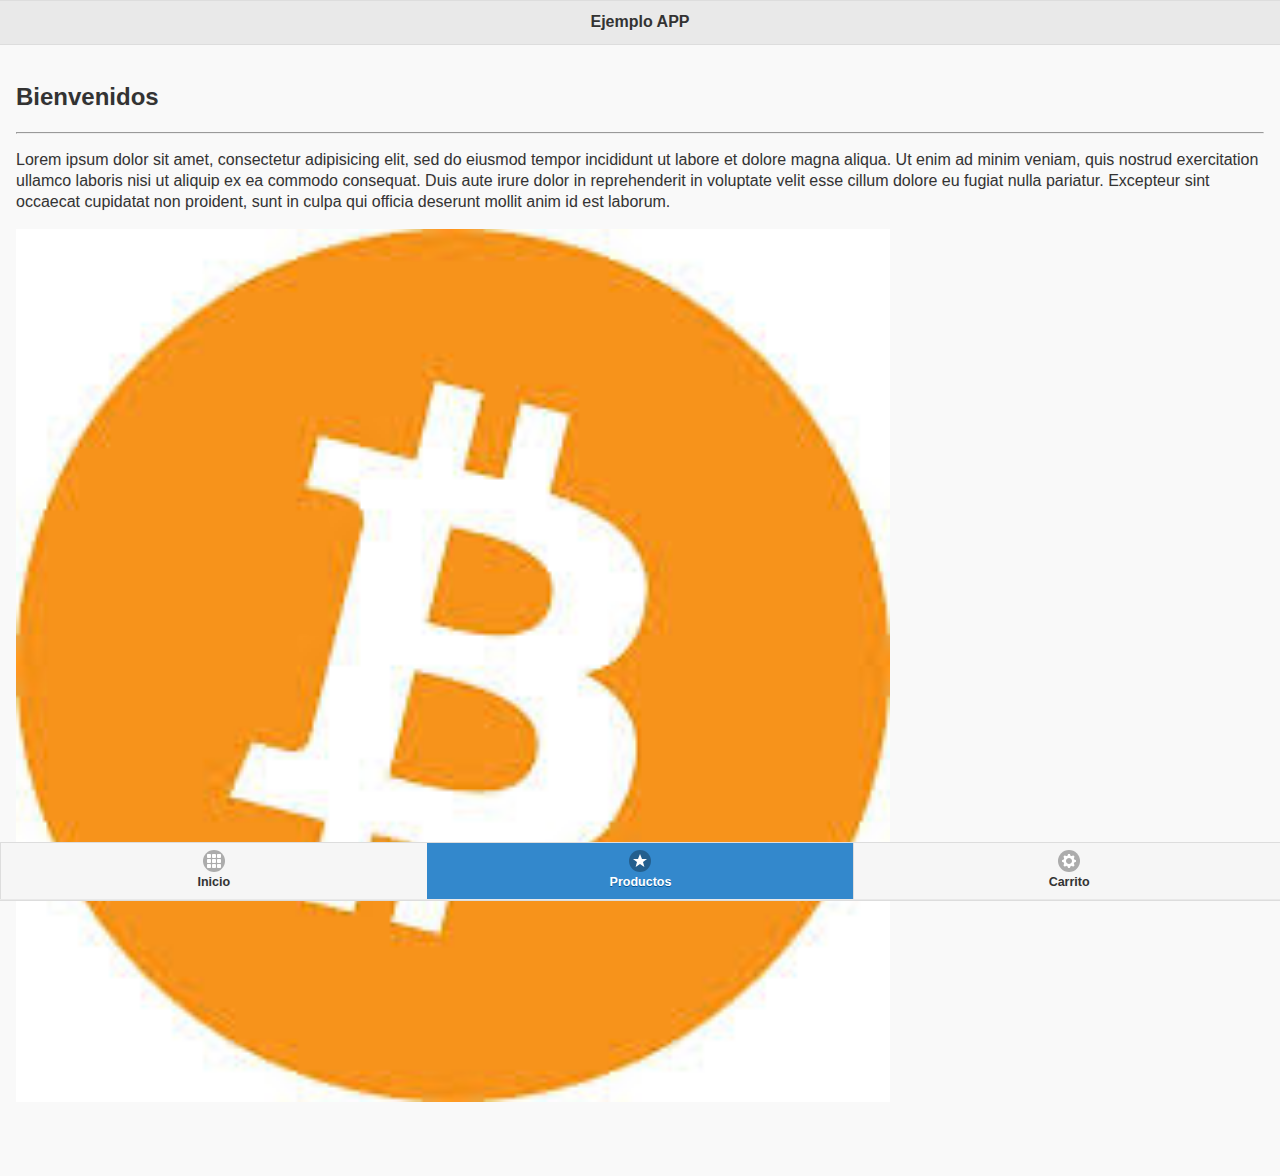
==== practica1/practica1.html @ f3ab79bc "Add files via upload" ====
<title>Ejemplo JQUERY Mobile</title>
<link rel="stylesheet" type="text/css" href="jquerymobile/jquery.mobile-1.4.5.min.css"/>
<link rel="stylesheet" href="jquerymobile/themes/mitema2.min.css" />
<link rel="stylesheet" href="jquerymobile/themes/jquery.mobile.icons.min.css" />
      <script src="jquerymobile/jquery-1.11.1.min.js"></script>
      <script src="jquerymobile/jquery.mobile-1.4.5.min.js"></script>

      <meta name="viewport" content="width=device-width, initial-scale=1">
</head>
<body>
    <div data-role="page" id="inicio" data-theme="A">

        <div data-role="header">
            <h1>Ejemplo APP</h1>
        </div>

        <div role="main" class="ui-content"> 
            <h2>Bienvenidos</h2><hr>
            <p> Lorem ipsum dolor sit amet, consectetur adipisicing elit, sed do eiusmod
            tempor incididunt ut labore et dolore magna aliqua. Ut enim ad minim veniam,
            quis nostrud exercitation ullamco laboris nisi ut aliquip ex ea commodo
            consequat. Duis aute irure dolor in reprehenderit in voluptate velit esse
            cillum dolore eu fugiat nulla pariatur. Excepteur sint occaecat cupidatat non
            proident, sunt in culpa qui officia deserunt mollit anim id est laborum.</p>
             <img src="img/img1.jpg" alt="" width="70%">
        </div>
        
        <div data-role="footer" data-position="fixed">
          <div data-role="navbar">
            <ul>
                <li><a href="#inicio" data-icon="grid">Inicio</a>
                </li>
                <li><a href="#productos" data-icon="star" class="ui-btn-active">Productos</a></li>
                <li><a href="#carrito" data-icon="gear" >Carrito</a>  </li>

            </ul>
        </div>
</div>
    </div>


    <div data-role="page" id="productos" data-theme="B">
        <div data-role="header">
            <h1>Ejemplo APP</h1>
        </div>
        
        <div role="main" class="ui-content"> 
            <h2>listado de productos</h2>
            <ol data-role="listview">
                <li>Bitcoin</li>
                <li>Ether</li>
                <li>Binance Coin</li>
                <li>Dogecoin</li>
                <li>Luna</li>
            </ol>
        </div>
        
        <div data-role="footer" data-position="fixed">
          <div data-role="navbar">
            <ul>
                <li><a href="#inicio" data-icon="grid">Inicio</a>
                </li>
                <li><a href="#productos" data-icon="star" class="ui-btn-active">Productos</a></li>
                <li><a href="#carrito" data-icon="gear" >Carrito</a>  </li>

            </ul>
        </div>

    </div>
</div>
<div data-role="page" id="carrito" data-theme="C">

    <div data-role="header">
        <h1>Ejemplo APP</h1>
    </div>

    <div role="main" class="ui-content"> 
        <h2>Carrito de compras</h2>
        <ul data-role="listview" data-split-icon="gear" data-split-theme="a" data-inset="true">
            <li><a href="#">
                <img src="img/img2.jpg">
            <h2>Litecoin</h2>
            <p>164.93 USD</p></a>
             </li>
             <li><a href="#">
                <img src="img/img3.png">
            <h2>Dogecoin</h2>
            <p>0.19 USD</p></a>
             </li>
             <li><a href="#">
                <img src="img/img4.png">
            <h2>Terracoin</h2>
            <p>0.0335809 USD</p></a>
             </li>
             <li><a href="#">
                <img src="img/img5.png">
            <h2>Devcoin</h2>
            <p>0.000023 USD</p></a>
             </li>
             <li><a href="#">
                <img src="img/img6.png">
            <h2>Namecoin</h2>
            <p>12,696.78 USD</p></a>
             </li>
            
        </ul>
        
    </div>
    
    <div data-role="footer" data-position="fixed">
      <div data-role="navbar">
        <ul>
            <li><a href="#inicio" data-icon="grid">Inicio</a>
            </li>
            <li><a href="#productos" data-icon="star" class="ui-btn-active">Productos</a></li>
            <li><a href="#carrito" data-icon="gear" >Carrito</a>  </li>

        </ul>
    </div>
</div>
</div>
</body>
</html>
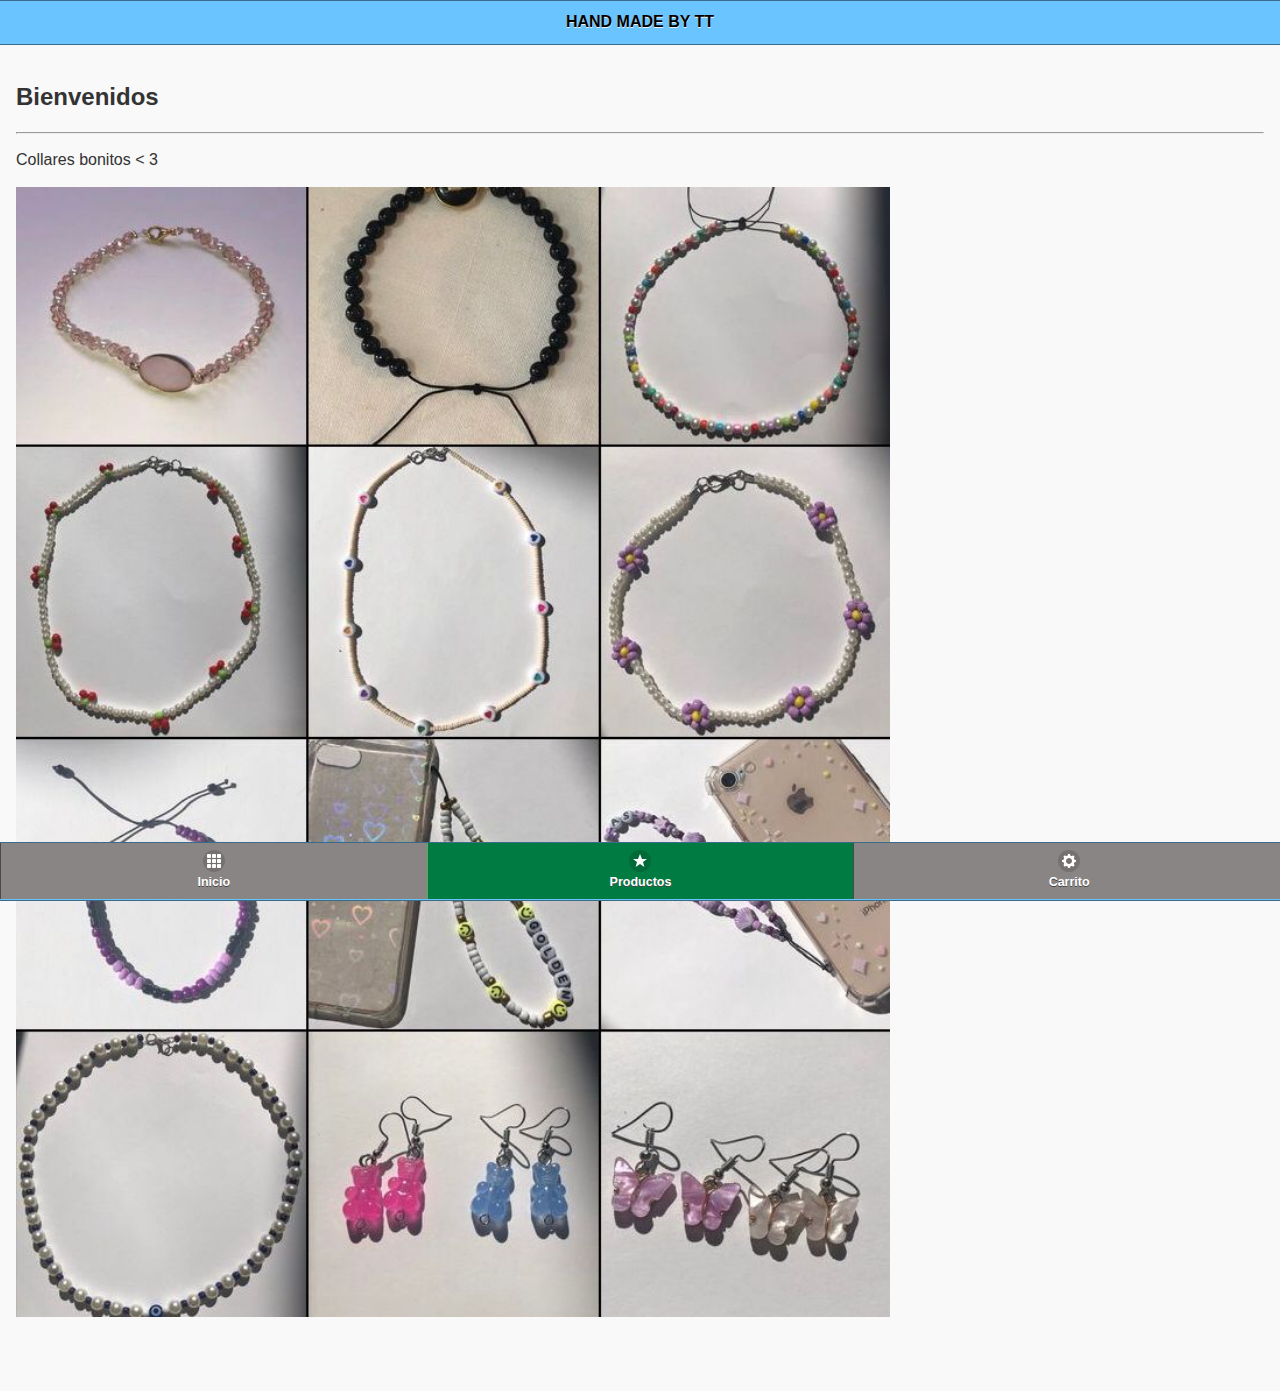
==== commit ee3d85c5: "Add files via upload" ====
--- a/practica1/practica1.html
+++ b/practica1/practica1.html
@@ -11,18 +11,13 @@
     <div data-role="page" id="inicio" data-theme="A">
 
         <div data-role="header">
-            <h1>Ejemplo APP</h1>
+            <h1>HAND MADE BY TT</h1>
         </div>
 
         <div role="main" class="ui-content"> 
             <h2>Bienvenidos</h2><hr>
-            <p> Lorem ipsum dolor sit amet, consectetur adipisicing elit, sed do eiusmod
-            tempor incididunt ut labore et dolore magna aliqua. Ut enim ad minim veniam,
-            quis nostrud exercitation ullamco laboris nisi ut aliquip ex ea commodo
-            consequat. Duis aute irure dolor in reprehenderit in voluptate velit esse
-            cillum dolore eu fugiat nulla pariatur. Excepteur sint occaecat cupidatat non
-            proident, sunt in culpa qui officia deserunt mollit anim id est laborum.</p>
-             <img src="img/img1.jpg" alt="" width="70%">
+            <p> Collares bonitos < 3 </p>
+             <img src="img/intro.jpeg" alt="" width="70%">
         </div>
         
         <div data-role="footer" data-position="fixed">
@@ -41,17 +36,17 @@
 
     <div data-role="page" id="productos" data-theme="B">
         <div data-role="header">
-            <h1>Ejemplo APP</h1>
+            <h1>HAND MADE BY TT</h1>
         </div>
         
         <div role="main" class="ui-content"> 
-            <h2>listado de productos</h2>
+            <h2>Listado de productos</h2>
             <ol data-role="listview">
-                <li>Bitcoin</li>
-                <li>Ether</li>
-                <li>Binance Coin</li>
-                <li>Dogecoin</li>
-                <li>Luna</li>
+                <li>Collar de cerezas</li>
+                <li>Collar de corazones</li>
+                <li>Collar con un ojito</li>
+                <li>Choker de floresitas</li>
+                <li>Collar de perlitas y colores</li>
             </ol>
         </div>
         
@@ -71,36 +66,36 @@
 <div data-role="page" id="carrito" data-theme="C">
 
     <div data-role="header">
-        <h1>Ejemplo APP</h1>
+        <h1>HAND MADE BY TT</h1>
     </div>
 
     <div role="main" class="ui-content"> 
         <h2>Carrito de compras</h2>
         <ul data-role="listview" data-split-icon="gear" data-split-theme="a" data-inset="true">
             <li><a href="#">
-                <img src="img/img2.jpg">
-            <h2>Litecoin</h2>
-            <p>164.93 USD</p></a>
+                <img src="img/cerezas.jpeg">
+            <h2>Collar de cerezas</h2>
+            <p>$32.00</p></a>
              </li>
              <li><a href="#">
-                <img src="img/img3.png">
-            <h2>Dogecoin</h2>
-            <p>0.19 USD</p></a>
+                <img src="img/corazones.jpeg">
+            <h2>Collar de corazones</h2>
+            <p>$35</p></a>
              </li>
              <li><a href="#">
-                <img src="img/img4.png">
-            <h2>Terracoin</h2>
-            <p>0.0335809 USD</p></a>
+                <img src="img/ojito.jpeg">
+            <h2>Collar con un ojito</h2>
+            <p>$35</p></a>
              </li>
              <li><a href="#">
-                <img src="img/img5.png">
-            <h2>Devcoin</h2>
-            <p>0.000023 USD</p></a>
+                <img src="img/flor.jpeg">
+            <h2>Choker de floresitas</h2>
+            <p>$30</p></a>
              </li>
              <li><a href="#">
-                <img src="img/img6.png">
-            <h2>Namecoin</h2>
-            <p>12,696.78 USD</p></a>
+                <img src="img/colores.jpeg">
+            <h2>Collar de perlitas y collares</h2>
+            <p>$30</p></a>
              </li>
             
         </ul>
--- a/practica1/jquerymobile/themes/mitema2.min.css
+++ b/practica1/jquerymobile/themes/mitema2.min.css
@@ -0,0 +1,217 @@
+/*!
+* jQuery Mobile 1.4.5
+* Git HEAD hash: 68e55e78b292634d3991c795f06f5e37a512decc <> Date: Fri Oct 31 2014 17:33:30 UTC
+* http://jquerymobile.com
+*
+* Copyright 2010, 2014 jQuery Foundation, Inc. and othercontributors
+* Released under the MIT license.
+* http://jquery.org/license
+*
+*/
+
+
+/* Globals */
+/* Font
+-----------------------------------------------------------------------------------------------------------*/
+html {
+	font-size: 100%;
+}
+body,
+input,
+select,
+textarea,
+button,
+.ui-btn {
+	font-size: 1em;
+	line-height: 1.3;
+	 font-family: sans-serif /*{global-font-family}*/;
+}
+legend,
+.ui-input-text input,
+.ui-input-search input {
+	color: inherit;
+	text-shadow: inherit;
+}
+/* Form labels (overrides font-weight bold in bars, and mini font-size) */
+.ui-mobile label,
+div.ui-controlgroup-label {
+	font-weight: normal;
+	font-size: 16px;
+}
+/* Separators
+-----------------------------------------------------------------------------------------------------------*/
+/* Field contain separator (< 28em) */
+.ui-field-contain {
+	border-bottom-color: #828282;
+	border-bottom-color: rgba(0,0,0,.15);
+	border-bottom-width: 1px;
+	border-bottom-style: solid;
+}
+/* Table opt-in classes: strokes between each row, and alternating row stripes */
+/* Classes table-stroke and table-stripe are deprecated in 1.4. */
+.table-stroke thead th,
+.table-stripe thead th,
+.table-stripe tbody tr:last-child {
+	border-bottom: 1px solid #d6d6d6; /* non-RGBA fallback */
+	border-bottom: 1px solid rgba(0,0,0,.1);
+}
+.table-stroke tbody th,
+.table-stroke tbody td {
+	border-bottom: 1px solid #e6e6e6; /* non-RGBA fallback  */
+	border-bottom: 1px solid rgba(0,0,0,.05);
+}
+.table-stripe.table-stroke tbody tr:last-child th,
+.table-stripe.table-stroke tbody tr:last-child td {
+	border-bottom: 0;
+}
+.table-stripe tbody tr:nth-child(odd) td,
+.table-stripe tbody tr:nth-child(odd) th {
+	background-color: #eeeeee; /* non-RGBA fallback  */
+	background-color: rgba(0,0,0,.04);
+}
+/* Buttons
+-----------------------------------------------------------------------------------------------------------*/
+.ui-btn,
+label.ui-btn {
+	font-weight: bold;
+	border-width: 1px;
+	border-style: solid;
+}
+.ui-btn {
+	text-decoration: none !important;
+}
+.ui-btn-active {
+	cursor: pointer;
+}
+/* Corner rounding
+-----------------------------------------------------------------------------------------------------------*/
+/* Class ui-btn-corner-all deprecated in 1.4 */
+.ui-corner-all {
+	-webkit-border-radius: .6em /*{global-radii-blocks}*/;
+	border-radius: .6em /*{global-radii-blocks}*/;
+}
+/* Buttons */
+.ui-btn-corner-all,
+.ui-btn.ui-corner-all,
+/* Slider track */
+.ui-slider-track.ui-corner-all,
+/* Flipswitch */
+.ui-flipswitch.ui-corner-all,
+/* Count bubble */
+.ui-li-count {
+	-webkit-border-radius: .3125em /*{global-radii-buttons}*/;
+	border-radius: .3125em /*{global-radii-buttons}*/;
+}
+/* Icon-only buttons */
+.ui-btn-icon-notext.ui-btn-corner-all,
+.ui-btn-icon-notext.ui-corner-all {
+	-webkit-border-radius: 1em;
+	border-radius: 1em;
+}
+/* Radius clip workaround for cleaning up corner trapping */
+.ui-btn-corner-all,
+.ui-corner-all {
+	-webkit-background-clip: padding;
+	background-clip: padding-box;
+}
+/* Popup arrow */
+.ui-popup.ui-corner-all > .ui-popup-arrow-guide {
+	left: .6em /*{global-radii-blocks}*/;
+	right: .6em /*{global-radii-blocks}*/;
+	top: .6em /*{global-radii-blocks}*/;
+	bottom: .6em /*{global-radii-blocks}*/;
+}
+/* Shadow
+-----------------------------------------------------------------------------------------------------------*/
+.ui-shadow {
+	-webkit-box-shadow: 0 1px 3px /*{global-box-shadow-size}*/ rgba(0,0,0,.2) /*{global-box-shadow-color}*/;
+	-moz-box-shadow: 0 1px 3px /*{global-box-shadow-size}*/ rgba(0,0,0,.2) /*{global-box-shadow-color}*/;
+	box-shadow: 0 1px 3px /*{global-box-shadow-size}*/ rgba(0,0,0,.2) /*{global-box-shadow-color}*/;
+}
+.ui-shadow-inset {
+	-webkit-box-shadow: inset 0 1px 3px /*{global-box-shadow-size}*/ rgba(0,0,0,.2) /*{global-box-shadow-color}*/;
+	-moz-box-shadow: inset 0 1px 3px /*{global-box-shadow-size}*/ rgba(0,0,0,.2) /*{global-box-shadow-color}*/;
+	box-shadow: inset 0 1px 3px /*{global-box-shadow-size}*/ rgba(0,0,0,.2) /*{global-box-shadow-color}*/;
+}
+.ui-overlay-shadow {
+	-webkit-box-shadow: 0 0 12px 		rgba(0,0,0,.6);
+	-moz-box-shadow: 0 0 12px 			rgba(0,0,0,.6);
+	box-shadow: 0 0 12px 				rgba(0,0,0,.6);
+}
+/* Icons
+-----------------------------------------------------------------------------------------------------------*/
+.ui-btn-icon-left:after,
+.ui-btn-icon-right:after,
+.ui-btn-icon-top:after,
+.ui-btn-icon-bottom:after,
+.ui-btn-icon-notext:after {
+	background-color: #666666 /*{global-icon-color}*/;
+	background-color: rgba(0,0,0,.15) /*{global-icon-disc}*/;
+	background-position: center center;
+	background-repeat: no-repeat;
+	-webkit-border-radius: 1em;
+	border-radius: 1em;
+}
+/* Alt icons */
+.ui-alt-icon.ui-btn:after,
+.ui-alt-icon .ui-btn:after,
+html .ui-alt-icon.ui-checkbox-off:after,
+html .ui-alt-icon.ui-radio-off:after,
+html .ui-alt-icon .ui-checkbox-off:after,
+html .ui-alt-icon .ui-radio-off:after {
+	background-color: #666666 /*{global-icon-color}*/;
+	background-color: rgba(0,0,0,.15) /*{global-icon-disc}*/;
+}
+/* No disc */
+.ui-nodisc-icon.ui-btn:after,
+.ui-nodisc-icon .ui-btn:after {
+	background-color: transparent;
+}
+/* Icon shadow */
+.ui-shadow-icon.ui-btn:after,
+.ui-shadow-icon .ui-btn:after {
+	-webkit-box-shadow: 0 1px 0 rgba(255,255,255,.3) /*{global-icon-shadow}*/;
+	-moz-box-shadow: 0 1px 0 rgba(255,255,255,.3) /*{global-icon-shadow}*/;
+	box-shadow: 0 1px 0 rgba(255,255,255,.3) /*{global-icon-shadow}*/;
+}
+/* Checkbox and radio */
+.ui-btn.ui-checkbox-off:after,
+.ui-btn.ui-checkbox-on:after,
+.ui-btn.ui-radio-off:after,
+.ui-btn.ui-radio-on:after {
+	display: block;
+	width: 18px;
+	height: 18px;
+	margin: -9px 2px 0 2px;
+}
+.ui-checkbox-off:after,
+.ui-btn.ui-radio-off:after {
+	filter: Alpha(Opacity=30);
+	opacity: .3;
+}
+.ui-btn.ui-checkbox-off:after,
+.ui-btn.ui-checkbox-on:after {
+	-webkit-border-radius: .1875em;
+	border-radius: .1875em;
+}
+.ui-btn.ui-checkbox-off:after {
+	background-color: #666;
+	background-color: rgba(0,0,0,.3);
+}
+.ui-radio .ui-btn.ui-radio-on:after {
+	background-image: none;
+	background-color: #fff;
+	width: 8px;
+	height: 8px;
+	border-width: 5px;
+	border-style: solid; 
+}
+.ui-alt-icon.ui-btn.ui-radio-on:after,
+.ui-alt-icon .ui-btn.ui-radio-on:after {
+	background-color: #000;
+}
+/* Loader */
+.ui-icon-loading {
+	background: url("images/ajax-loader.gif");
+	background-size: 2.875em 2.875em;
+}.ui-bar-a,.ui-page-theme-a .ui-bar-inherit,html .ui-bar-a .ui-bar-inherit,html .ui-body-a .ui-bar-inherit,html body .ui-group-theme-a .ui-bar-inherit{background-color:#6ac4ff ;border-color:#3a6b8c ;color:#000000 ;text-shadow:0  1px  0  #eeeeee ;font-weight:bold;}.ui-bar-a{border-width:1px;border-style:solid;}.ui-overlay-a,.ui-page-theme-a,.ui-page-theme-a .ui-panel-wrapper{background-color:#f9f9f9 ;border-color:#bbbbbb ;color:#333333 ;text-shadow:0  1px  0  #f3f3f3 ;}.ui-body-a,.ui-page-theme-a .ui-body-inherit,html .ui-bar-a .ui-body-inherit,html .ui-body-a .ui-body-inherit,html body .ui-group-theme-a .ui-body-inherit,html .ui-panel-page-container-a{background-color:#c3efef ;border-color:#6b8383 ;color:#000000 ;text-shadow:0  1px  0  #eeeeee ;}.ui-body-a{border-width:1px;border-style:solid;}.ui-page-theme-a a,html .ui-bar-a a,html .ui-body-a a,html body .ui-group-theme-a a{color:#2229ff ;font-weight:bold;}.ui-page-theme-a a:visited,html .ui-bar-a a:visited,html .ui-body-a a:visited,html body .ui-group-theme-a a:visited{   color:#161aa5 ;}.ui-page-theme-a a:hover,html .ui-bar-a a:hover,html .ui-body-a a:hover,html body .ui-group-theme-a a:hover{color:#272fFF ;}.ui-page-theme-a a:active,html .ui-bar-a a:active,html .ui-body-a a:active,html body .ui-group-theme-a a:active{color:#2229ff ;}.ui-page-theme-a .ui-btn,html .ui-bar-a .ui-btn,html .ui-body-a .ui-btn,html body .ui-group-theme-a .ui-btn,html head + body .ui-btn.ui-btn-a,.ui-page-theme-a .ui-btn:visited,html .ui-bar-a .ui-btn:visited,html .ui-body-a .ui-btn:visited,html body .ui-group-theme-a .ui-btn:visited,html head + body .ui-btn.ui-btn-a:visited{background-color:#8a8585 ;border-color:#4b4949 ;color:#ffffff ;text-shadow:0  1px  0  #444444 ;}.ui-page-theme-a .ui-btn:hover,html .ui-bar-a .ui-btn:hover,html .ui-body-a .ui-btn:hover,html body .ui-group-theme-a .ui-btn:hover,html head + body .ui-btn.ui-btn-a:hover{background-color:#9e9898 ;border-color:#565353 ;color:#ffffff ;text-shadow:0  1px  0  #444444 ;}.ui-page-theme-a .ui-btn:active,html .ui-bar-a .ui-btn:active,html .ui-body-a .ui-btn:active,html body .ui-group-theme-a .ui-btn:active,html head + body .ui-btn.ui-btn-a:active{background-color:#9e9898 ;border-color:#565353 ;color:#000000 ;text-shadow:0  1px  0  #eeeeee ;}.ui-page-theme-a .ui-btn.ui-btn-active,html .ui-bar-a .ui-btn.ui-btn-active,html .ui-body-a .ui-btn.ui-btn-active,html body .ui-group-theme-a .ui-btn.ui-btn-active,html head + body .ui-btn.ui-btn-a.ui-btn-active,.ui-page-theme-a .ui-checkbox-on:after,html .ui-bar-a .ui-checkbox-on:after,html .ui-body-a .ui-checkbox-on:after,html body .ui-group-theme-a .ui-checkbox-on:after,.ui-btn.ui-checkbox-on.ui-btn-a:after,.ui-page-theme-a .ui-flipswitch-active,html .ui-bar-a .ui-flipswitch-active,html .ui-body-a .ui-flipswitch-active,html body .ui-group-theme-a .ui-flipswitch-active,html body .ui-flipswitch.ui-bar-a.ui-flipswitch-active,.ui-page-theme-a .ui-slider-track .ui-btn-active,html .ui-bar-a .ui-slider-track .ui-btn-active,html .ui-body-a .ui-slider-track .ui-btn-active,html body .ui-group-theme-a .ui-slider-track .ui-btn-active,html body div.ui-slider-track.ui-body-a .ui-btn-active{background-color:#007c42 ;border-color:#54ad5c ;color:#ffffff ;text-shadow:0  1px  0  #444444 ;}.ui-page-theme-a .ui-radio-on:after,html .ui-bar-a .ui-radio-on:after,html .ui-body-a .ui-radio-on:after,html body .ui-group-theme-a .ui-radio-on:after,.ui-btn.ui-radio-on.ui-btn-a:after{border-color:#007c42 ;}.ui-page-theme-a .ui-btn:focus,html .ui-bar-a .ui-btn:focus,html .ui-body-a .ui-btn:focus,html body .ui-group-theme-a .ui-btn:focus,html head + body .ui-btn.ui-btn-a:focus,.ui-page-theme-a .ui-focus,html .ui-bar-a .ui-focus,html .ui-body-a .ui-focus,html body .ui-group-theme-a .ui-focus,html head + body .ui-btn-a.ui-focus,html head + body .ui-body-a.ui-focus{-webkit-box-shadow:0 0 12px #007c42 ;-moz-box-shadow:0 0 12px #007c42 ;box-shadow:0 0 12px #007c42 ;}.ui-bar-b,.ui-page-theme-b .ui-bar-inherit,html .ui-bar-b .ui-bar-inherit,html .ui-body-b .ui-bar-inherit,html body .ui-group-theme-b .ui-bar-inherit{background-color:#ffb7ba ;border-color:#8c6466 ;color:#000000 ;text-shadow:0  1px  0  #eeeeee ;font-weight:bold;}.ui-bar-b{border-width:1px;border-style:solid;}.ui-overlay-b,.ui-page-theme-b,.ui-page-theme-b .ui-panel-wrapper{background-color:#f9f9f9 ;border-color:#bbbbbb ;color:#333333 ;text-shadow:0  1px  0  #f3f3f3 ;}.ui-body-b,.ui-page-theme-b .ui-body-inherit,html .ui-bar-b .ui-body-inherit,html .ui-body-b .ui-body-inherit,html body .ui-group-theme-b .ui-body-inherit,html .ui-panel-page-container-b{background-color:#fde5cb ;border-color:#8b7d6f ;color:#000000 ;text-shadow:0  1px  0  #eeeeee ;}.ui-body-b{border-width:1px;border-style:solid;}.ui-page-theme-b a,html .ui-bar-b a,html .ui-body-b a,html body .ui-group-theme-b a{color:#3033a0 ;font-weight:bold;}.ui-page-theme-b a:visited,html .ui-bar-b a:visited,html .ui-body-b a:visited,html body .ui-group-theme-b a:visited{   color:#1f2168 ;}.ui-page-theme-b a:hover,html .ui-bar-b a:hover,html .ui-body-b a:hover,html body .ui-group-theme-b a:hover{color:#373ab8 ;}.ui-page-theme-b a:active,html .ui-bar-b a:active,html .ui-body-b a:active,html body .ui-group-theme-b a:active{color:#3033a0 ;}.ui-page-theme-b .ui-btn,html .ui-bar-b .ui-btn,html .ui-body-b .ui-btn,html body .ui-group-theme-b .ui-btn,html head + body .ui-btn.ui-btn-b,.ui-page-theme-b .ui-btn:visited,html .ui-bar-b .ui-btn:visited,html .ui-body-b .ui-btn:visited,html body .ui-group-theme-b .ui-btn:visited,html head + body .ui-btn.ui-btn-b:visited{background-color:#8a8585 ;border-color:#4b4949 ;color:#ffffff ;text-shadow:0  1px  0  #444444 ;}.ui-page-theme-b .ui-btn:hover,html .ui-bar-b .ui-btn:hover,html .ui-body-b .ui-btn:hover,html body .ui-group-theme-b .ui-btn:hover,html head + body .ui-btn.ui-btn-b:hover{background-color:#9e9898 ;border-color:#565353 ;color:#ffffff ;text-shadow:0  1px  0  #444444 ;}.ui-page-theme-b .ui-btn:active,html .ui-bar-b .ui-btn:active,html .ui-body-b .ui-btn:active,html body .ui-group-theme-b .ui-btn:active,html head + body .ui-btn.ui-btn-b:active{background-color:#9e9898 ;border-color:#565353 ;color:#000000 ;text-shadow:0  1px  0  #eeeeee ;}.ui-page-theme-b .ui-btn.ui-btn-active,html .ui-bar-b .ui-btn.ui-btn-active,html .ui-body-b .ui-btn.ui-btn-active,html body .ui-group-theme-b .ui-btn.ui-btn-active,html head + body .ui-btn.ui-btn-b.ui-btn-active,.ui-page-theme-b .ui-checkbox-on:after,html .ui-bar-b .ui-checkbox-on:after,html .ui-body-b .ui-checkbox-on:after,html body .ui-group-theme-b .ui-checkbox-on:after,.ui-btn.ui-checkbox-on.ui-btn-b:after,.ui-page-theme-b .ui-flipswitch-active,html .ui-bar-b .ui-flipswitch-active,html .ui-body-b .ui-flipswitch-active,html body .ui-group-theme-b .ui-flipswitch-active,html body .ui-flipswitch.ui-bar-b.ui-flipswitch-active,.ui-page-theme-b .ui-slider-track .ui-btn-active,html .ui-bar-b .ui-slider-track .ui-btn-active,html .ui-body-b .ui-slider-track .ui-btn-active,html body .ui-group-theme-b .ui-slider-track .ui-btn-active,html body div.ui-slider-track.ui-body-b .ui-btn-active{background-color:#00a14b ;border-color:#54e169 ;color:#ffffff ;text-shadow:0  1px  0  #444444 ;}.ui-page-theme-b .ui-radio-on:after,html .ui-bar-b .ui-radio-on:after,html .ui-body-b .ui-radio-on:after,html body .ui-group-theme-b .ui-radio-on:after,.ui-btn.ui-radio-on.ui-btn-b:after{border-color:#00a14b ;}.ui-page-theme-b .ui-btn:focus,html .ui-bar-b .ui-btn:focus,html .ui-body-b .ui-btn:focus,html body .ui-group-theme-b .ui-btn:focus,html head + body .ui-btn.ui-btn-b:focus,.ui-page-theme-b .ui-focus,html .ui-bar-b .ui-focus,html .ui-body-b .ui-focus,html body .ui-group-theme-b .ui-focus,html head + body .ui-btn-b.ui-focus,html head + body .ui-body-b.ui-focus{-webkit-box-shadow:0 0 12px #00a14b ;-moz-box-shadow:0 0 12px #00a14b ;box-shadow:0 0 12px #00a14b ;}.ui-bar-c,.ui-page-theme-c .ui-bar-inherit,html .ui-bar-c .ui-bar-inherit,html .ui-body-c .ui-bar-inherit,html body .ui-group-theme-c .ui-bar-inherit{background-color:#d0272d ;border-color:#721518 ;color:#ffffff ;text-shadow:0  1px  0  #444444 ;font-weight:bold;}.ui-bar-c{border-width:1px;border-style:solid;}.ui-overlay-c,.ui-page-theme-c,.ui-page-theme-c .ui-panel-wrapper{background-color:#f9f9f9 ;border-color:#bbbbbb ;color:#333333 ;text-shadow:0  1px  0  #f3f3f3 ;}.ui-body-c,.ui-page-theme-c .ui-body-inherit,html .ui-bar-c .ui-body-inherit,html .ui-body-c .ui-body-inherit,html body .ui-group-theme-c .ui-body-inherit,html .ui-panel-page-container-c{background-color:#f6a1a4 ;border-color:#87585a ;color:#000000 ;text-shadow:0  1px  0  #eeeeee ;}.ui-body-c{border-width:1px;border-style:solid;}.ui-page-theme-c a,html .ui-bar-c a,html .ui-body-c a,html body .ui-group-theme-c a{color:#3033a0 ;font-weight:bold;}.ui-page-theme-c a:visited,html .ui-bar-c a:visited,html .ui-body-c a:visited,html body .ui-group-theme-c a:visited{   color:#1f2168 ;}.ui-page-theme-c a:hover,html .ui-bar-c a:hover,html .ui-body-c a:hover,html body .ui-group-theme-c a:hover{color:#373ab8 ;}.ui-page-theme-c a:active,html .ui-bar-c a:active,html .ui-body-c a:active,html body .ui-group-theme-c a:active{color:#3033a0 ;}.ui-page-theme-c .ui-btn,html .ui-bar-c .ui-btn,html .ui-body-c .ui-btn,html body .ui-group-theme-c .ui-btn,html head + body .ui-btn.ui-btn-c,.ui-page-theme-c .ui-btn:visited,html .ui-bar-c .ui-btn:visited,html .ui-body-c .ui-btn:visited,html body .ui-group-theme-c .ui-btn:visited,html head + body .ui-btn.ui-btn-c:visited{background-color:#8a8585 ;border-color:#4b4949 ;color:#ffffff ;text-shadow:0  1px  0  #444444 ;}.ui-page-theme-c .ui-btn:hover,html .ui-bar-c .ui-btn:hover,html .ui-body-c .ui-btn:hover,html body .ui-group-theme-c .ui-btn:hover,html head + body .ui-btn.ui-btn-c:hover{background-color:#9e9898 ;border-color:#565353 ;color:#ffffff ;text-shadow:0  1px  0  #444444 ;}.ui-page-theme-c .ui-btn:active,html .ui-bar-c .ui-btn:active,html .ui-body-c .ui-btn:active,html body .ui-group-theme-c .ui-btn:active,html head + body .ui-btn.ui-btn-c:active{background-color:#9e9898 ;border-color:#565353 ;color:#000000 ;text-shadow:0  1px  0  #eeeeee ;}.ui-page-theme-c .ui-btn.ui-btn-active,html .ui-bar-c .ui-btn.ui-btn-active,html .ui-body-c .ui-btn.ui-btn-active,html body .ui-group-theme-c .ui-btn.ui-btn-active,html head + body .ui-btn.ui-btn-c.ui-btn-active,.ui-page-theme-c .ui-checkbox-on:after,html .ui-bar-c .ui-checkbox-on:after,html .ui-body-c .ui-checkbox-on:after,html body .ui-group-theme-c .ui-checkbox-on:after,.ui-btn.ui-checkbox-on.ui-btn-c:after,.ui-page-theme-c .ui-flipswitch-active,html .ui-bar-c .ui-flipswitch-active,html .ui-body-c .ui-flipswitch-active,html body .ui-group-theme-c .ui-flipswitch-active,html body .ui-flipswitch.ui-bar-c.ui-flipswitch-active,.ui-page-theme-c .ui-slider-track .ui-btn-active,html .ui-bar-c .ui-slider-track .ui-btn-active,html .ui-body-c .ui-slider-track .ui-btn-active,html body .ui-group-theme-c .ui-slider-track .ui-btn-active,html body div.ui-slider-track.ui-body-c .ui-btn-active{background-color:#00a14b ;border-color:#54e169 ;color:#ffffff ;text-shadow:0  1px  0  #444444 ;}.ui-page-theme-c .ui-radio-on:after,html .ui-bar-c .ui-radio-on:after,html .ui-body-c .ui-radio-on:after,html body .ui-group-theme-c .ui-radio-on:after,.ui-btn.ui-radio-on.ui-btn-c:after{border-color:#00a14b ;}.ui-page-theme-c .ui-btn:focus,html .ui-bar-c .ui-btn:focus,html .ui-body-c .ui-btn:focus,html body .ui-group-theme-c .ui-btn:focus,html head + body .ui-btn.ui-btn-c:focus,.ui-page-theme-c .ui-focus,html .ui-bar-c .ui-focus,html .ui-body-c .ui-focus,html body .ui-group-theme-c .ui-focus,html head + body .ui-btn-c.ui-focus,html head + body .ui-body-c.ui-focus{-webkit-box-shadow:0 0 12px #00a14b ;-moz-box-shadow:0 0 12px #00a14b ;box-shadow:0 0 12px #00a14b ;}.ui-disabled,.ui-state-disabled,button[disabled],.ui-select .ui-btn.ui-state-disabled{filter:Alpha(Opacity=30);opacity:.3;cursor:default !important;pointer-events:none;}.ui-btn:focus,.ui-btn.ui-focus{outline:0;}.ui-noboxshadow .ui-shadow,.ui-noboxshadow .ui-shadow-inset,.ui-noboxshadow .ui-overlay-shadow,.ui-noboxshadow .ui-shadow-icon.ui-btn:after,.ui-noboxshadow .ui-shadow-icon .ui-btn:after,.ui-noboxshadow .ui-focus,.ui-noboxshadow .ui-btn:focus,.ui-noboxshadow  input:focus,.ui-noboxshadow .ui-panel{-webkit-box-shadow:none !important;-moz-box-shadow:none !important;box-shadow:none !important;}.ui-noboxshadow .ui-btn:focus,.ui-noboxshadow .ui-focus{outline-width:1px;outline-style:auto;}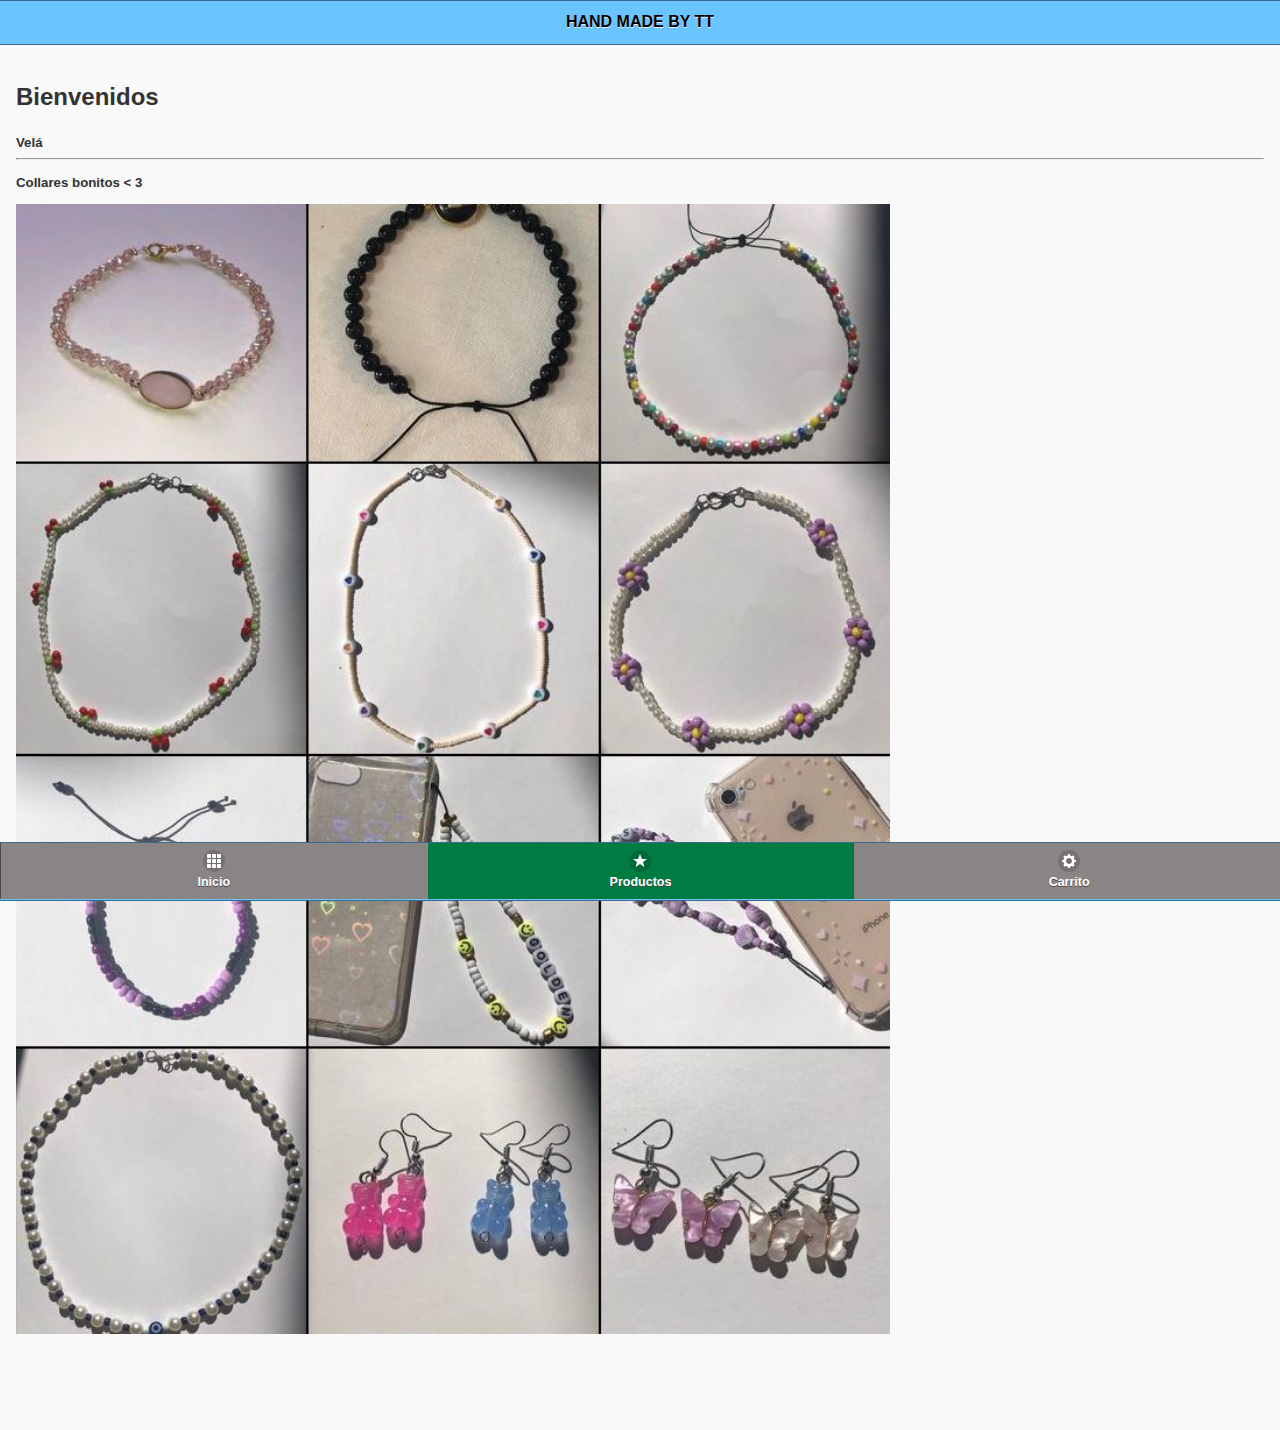
==== commit 1761b723: "Update practica1.html" ====
--- a/practica1/practica1.html
+++ b/practica1/practica1.html
@@ -15,7 +15,8 @@
         </div>
 
         <div role="main" class="ui-content"> 
-            <h2>Bienvenidos</h2><hr>
+            <h2>Bienvenidos</h2>
+              <h5>Vel&aacute;<que< Rodríguez Tessa Airam 6AVP</h5><hr>
             <p> Collares bonitos < 3 </p>
              <img src="img/intro.jpeg" alt="" width="70%">
         </div>
@@ -115,4 +116,4 @@
 </div>
 </div>
 </body>
-</html>+</html>
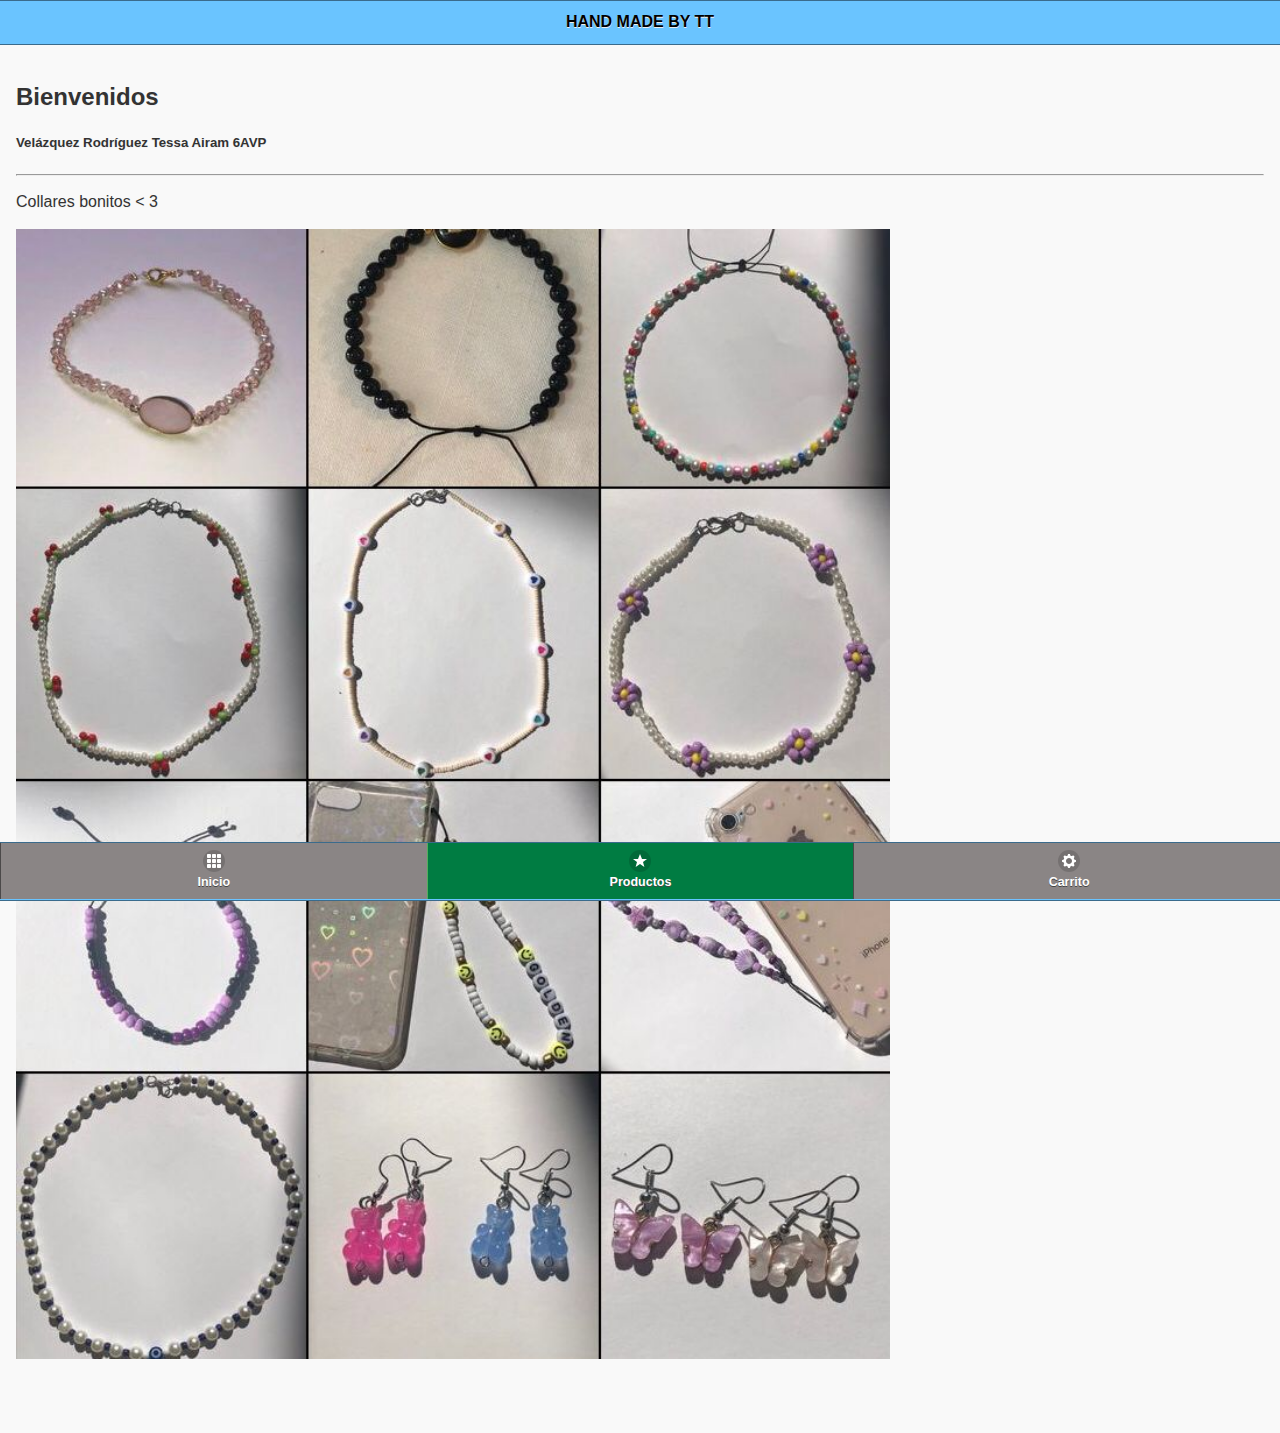
==== commit 5f4efc74: "Update practica1.html" ====
--- a/practica1/practica1.html
+++ b/practica1/practica1.html
@@ -16,7 +16,7 @@
 
         <div role="main" class="ui-content"> 
             <h2>Bienvenidos</h2>
-              <h5>Vel&aacute;<que< Rodríguez Tessa Airam 6AVP</h5><hr>
+              <h5>Vel&aacute;zquez Rodríguez Tessa Airam 6AVP</h5><hr>
             <p> Collares bonitos < 3 </p>
              <img src="img/intro.jpeg" alt="" width="70%">
         </div>
